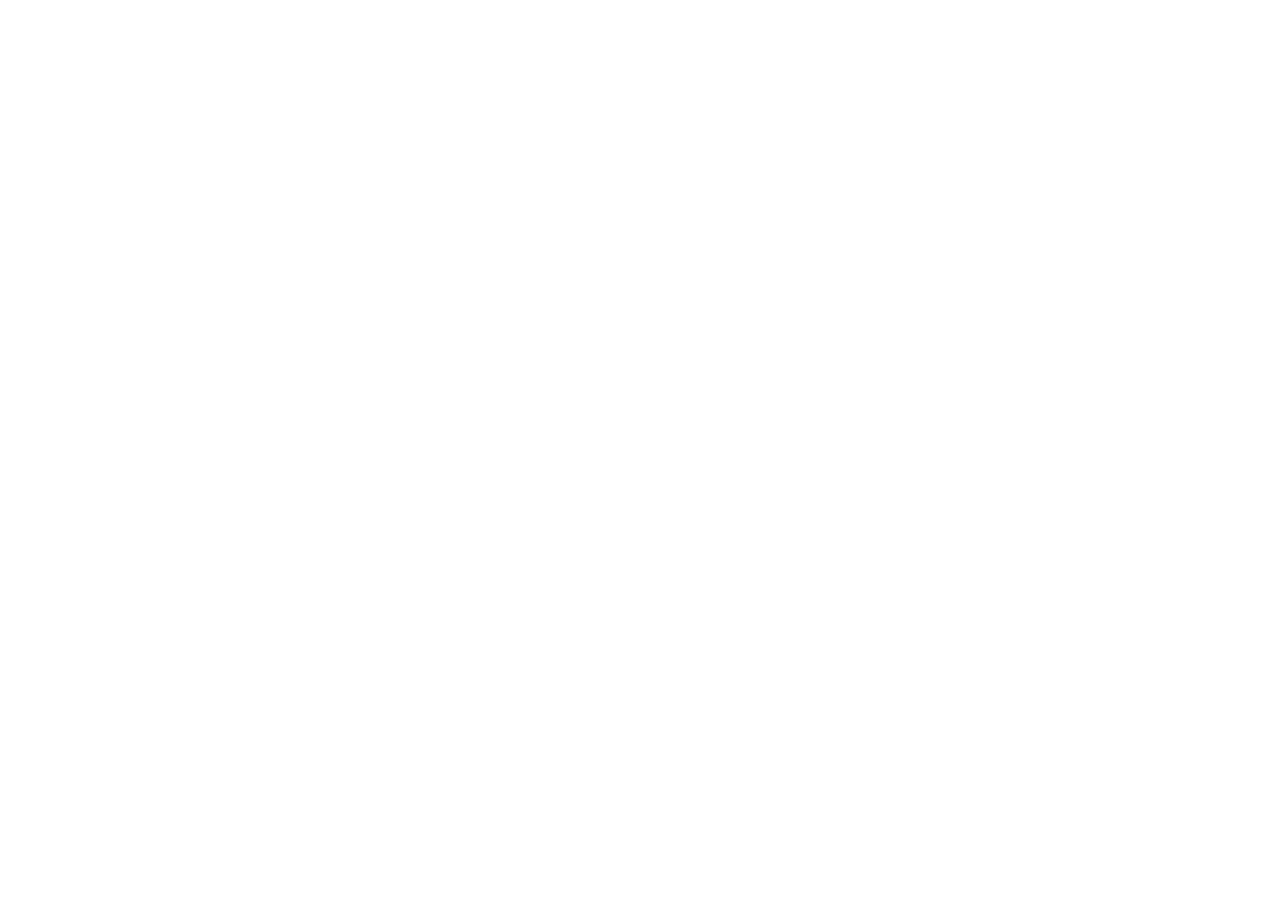
==== templates/index.html @ 287f53a0 "created the registering form" ====
<!DOCTYPE html>
<html lang="en">
<head>
    <meta charset="UTF-8">
    <meta http-equiv="X-UA-Compatible" content="IE=edge">
    <meta name="viewport" content="width=device-width, initial-scale=1.0">
    <title>Takamol</title>
</head>
<body>
    
</body>
</html>
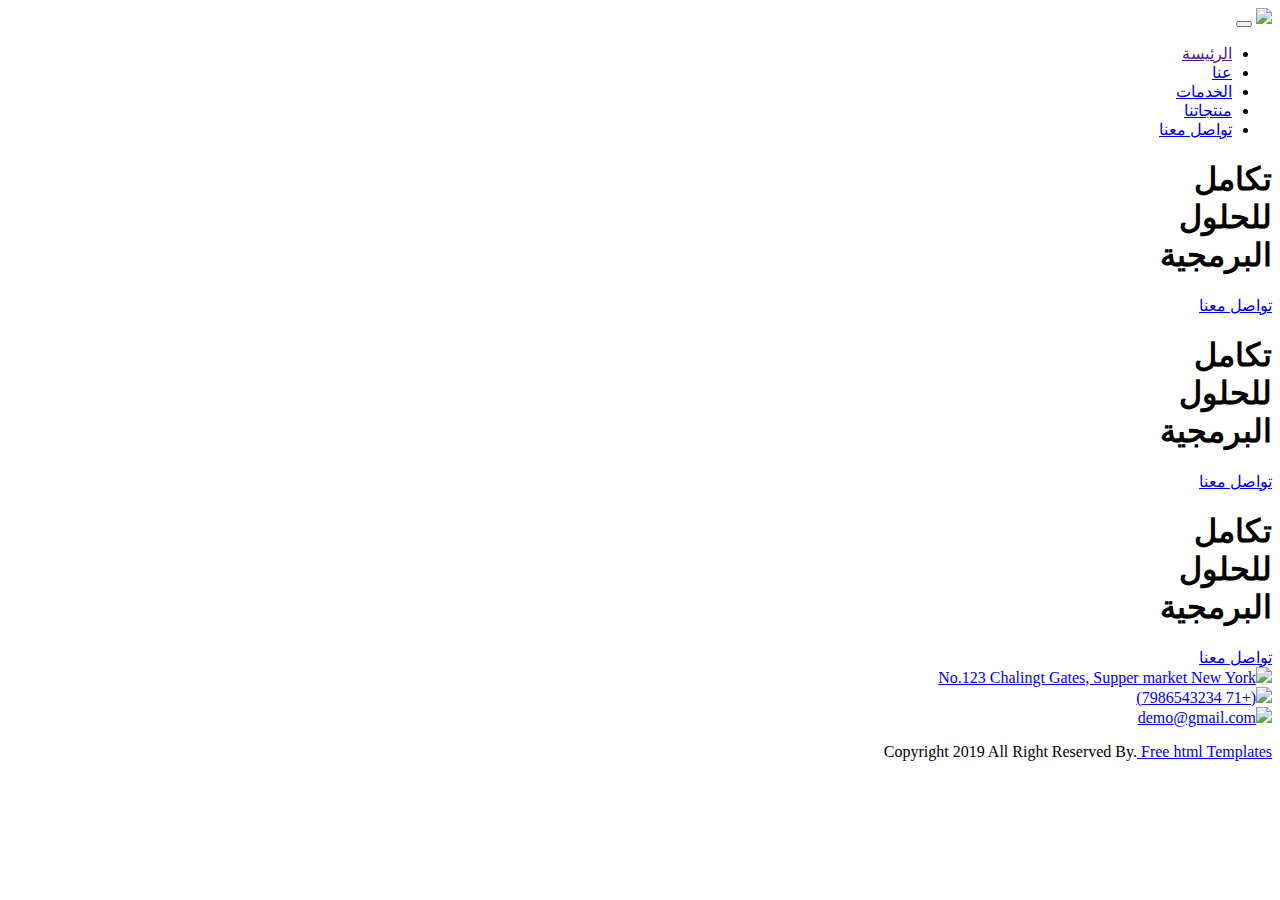
==== commit ec33a3fc: "designed th UI" ====
--- a/templates/index.html
+++ b/templates/index.html
@@ -1,12 +1,142 @@
 <!DOCTYPE html>
 <html lang="en">
-<head>
-    <meta charset="UTF-8">
-    <meta http-equiv="X-UA-Compatible" content="IE=edge">
-    <meta name="viewport" content="width=device-width, initial-scale=1.0">
-    <title>Takamol</title>
-</head>
-<body>
-    
-</body>
+   <head>
+      <style>
+         :root{
+            direction: rtl !important;
+         }
+      </style>
+      <!-- basic -->
+      <meta charset="utf-8">
+      <meta http-equiv="X-UA-Compatible" content="IE=edge">
+      <meta name="viewport" content="width=device-width, initial-scale=1">
+      <!-- mobile metas -->
+      <meta name="viewport" content="width=device-width, initial-scale=1">
+      <meta name="viewport" content="initial-scale=1, maximum-scale=1">
+      <!-- site metas -->
+      <title>COTO</title>
+      <meta name="keywords" content="">
+      <meta name="description" content="">
+      <meta name="author" content="">
+      <!-- bootstrap css -->
+      <link rel="stylesheet" type="text/css" href="./static/css/bootstrap.min.css">
+      <!-- style css -->
+      <link rel="stylesheet" type="text/css" href="./static/css/style.css">
+      <!-- Responsive-->
+      <link rel="stylesheet" href="./static/css/responsive.css">
+      <!-- fevicon -->
+      <link rel="icon" href="./static/images/fevicon.png" type="image/gif" />
+      <!-- Scrollbar Custom CSS -->
+      <link rel="stylesheet" href="./static/css/jquery.mCustomScrollbar.min.css">
+      <!-- Tweaks for older IEs-->
+      <link rel="stylesheet" href="https://netdna.bootstrapcdn.com/font-awesome/4.0.3/css/font-awesome.css">
+      <!-- owl stylesheets --> 
+      <link rel="stylesheet" href="./static/css/owl.carousel.min.css">
+      <link rel="stylesoeet" href="./static/css/owl.theme.default.min.css">
+      <link rel="stylesheet" href="https://cdnjs.cloudflare.com/ajax/libs/fancybox/2.1.5/jquery.fancybox.min.css" media="screen">
+   </head>
+   <body>
+      <!-- header section start -->
+      <div class="header_section" >
+         <div class="" >
+            <nav class="navbar navbar-expand-lg navbar-light bg-light" >
+               <a class="logo" href="/"><img src="./static/images/logo.png"></a>
+               <button class="navbar-toggler" type="button" data-toggle="collapse" data-target="#navbarSupportedContent" aria-controls="navbarSupportedContent" aria-expanded="false" aria-label="Toggle navigation">
+               <span class="navbar-toggler-icon"></span>
+               </button>
+               <div class="collapse navbar-collapse" id="navbarSupportedContent">
+                  <ul class="navbar-nav mr-auto">
+                     <li class="nav-item">
+                        <a class="nav-link" href="" >الرئيسة</a>
+                     </li>
+                     <li class="nav-item">
+                        <a class="nav-link" href="/about">عنا</a>
+                     </li>
+                     <li class="nav-item">
+                        <a class="nav-link" href="/services">الخدمات</a>
+                     </li>
+                     <li class="nav-item">
+                        <a class="nav-link" href="/projects">منتجاتنا</a>
+                     </li>
+                     <li class="nav-item">
+                        <a class="nav-link" href="/contact">تواصل معنا</a>
+                     </li>
+                  </ul>
+               </div>
+            </nav>
+         </div>
+      </div>
+      <!-- header section end --> 
+      <!-- banner section start --> 
+      <div class="banner_section layout_padding">
+         <div id="main_slider" class="carousel slide" data-ride="carousel">
+            <div class="carousel-inner">
+               <div class="carousel-item active">
+                  <div class="container">
+                     <h1 class="banner_taital">تكامل <br>  للحلول <br> البرمجية</h1>
+               
+                     <div class="btn_main">
+                        <div class="more_bt"><a href="#">تواصل معنا</a></div>
+                        
+                     </div>
+                  </div>
+               </div>
+               <div class="carousel-item">
+                  <div class="container">
+                     <h1 class="banner_taital">تكامل<br>للحلول<br>البرمجية</h1>
+                     <div class="btn_main">
+                        <div class="more_bt"><a href="#">تواصل معنا</a></div>
+                     </div>
+                  </div>
+               </div>
+               <div class="carousel-item">
+                  <div class="container">
+                     <h1 class="banner_taital">تكامل<br>للحلول<br>البرمجية</h1>
+                     <div class="btn_main">
+                        <div class="more_bt"><a href="#">تواصل معنا</a></div>
+                     </div>
+                  </div>
+               </div>
+            </div>
+            
+         </div>
+      </div>
+      <!-- banner section end -->
+      
+      <div class="footer_section layout_padding">
+         <div class="container">
+            <div class="row">
+               <div class="col-lg-4 col-sm-12">
+                  <div class="map_text"><a href="#"><img src="./static/images/map-icon.png" class="image_main"><span class="padding_left_10">No.123 Chalingt Gates, Supper market New York</span></a></div>
+               </div>
+               <div class="col-lg-4 col-sm-12">
+                  <div class="map_text"><a href="#"><img src="./static/images/call-icon.png" class="image_main"><span class="padding_left_10">(+71 7986543234)</span></a></div>
+               </div>
+               <div class="col-lg-4 col-sm-12">
+                  <div class="map_text"><a href="#"><img src="./static/images/mail-icon.png" class="image_main"><span class="padding_left_10">demo@gmail.com</span></a></div>
+               </div>
+            </div>
+         </div>
+      </div>
+      <!-- footer section end -->
+      <!-- copyright section start -->
+      <div class="copyright_section">
+         <div class="container">
+            <p class="copyright_text">Copyright 2019 All Right Reserved By.<a href="https://html.design"> Free  html Templates</p>
+         </div>
+      </div>
+      <!-- copyright section end -->    
+      <!-- Javascript files-->
+      <script src="./static/js/jquery.min.js"></script>
+      <script src="./static/js/popper.min.js"></script>
+      <script src="./static/js/bootstrap.bundle.min.js"></script>
+      <script src="./static/js/jquery-3.0.0.min.js"></script>
+      <script src="./static/js/plugin.js"></script>
+      <!-- sidebar -->
+      <script src="./static/js/jquery.mCustomScrollbar.concat.min.js"></script>
+      <script src="./static/js/custom.js"></script>
+      <!-- javascript --> 
+      <script src="./static/js/owl.carousel.js"></script>
+      <script src="https:cdnjs.cloudflare.com/ajax/libs/fancybox/2.1.5/jquery.fancybox.min.js"></script>
+   </body>
 </html>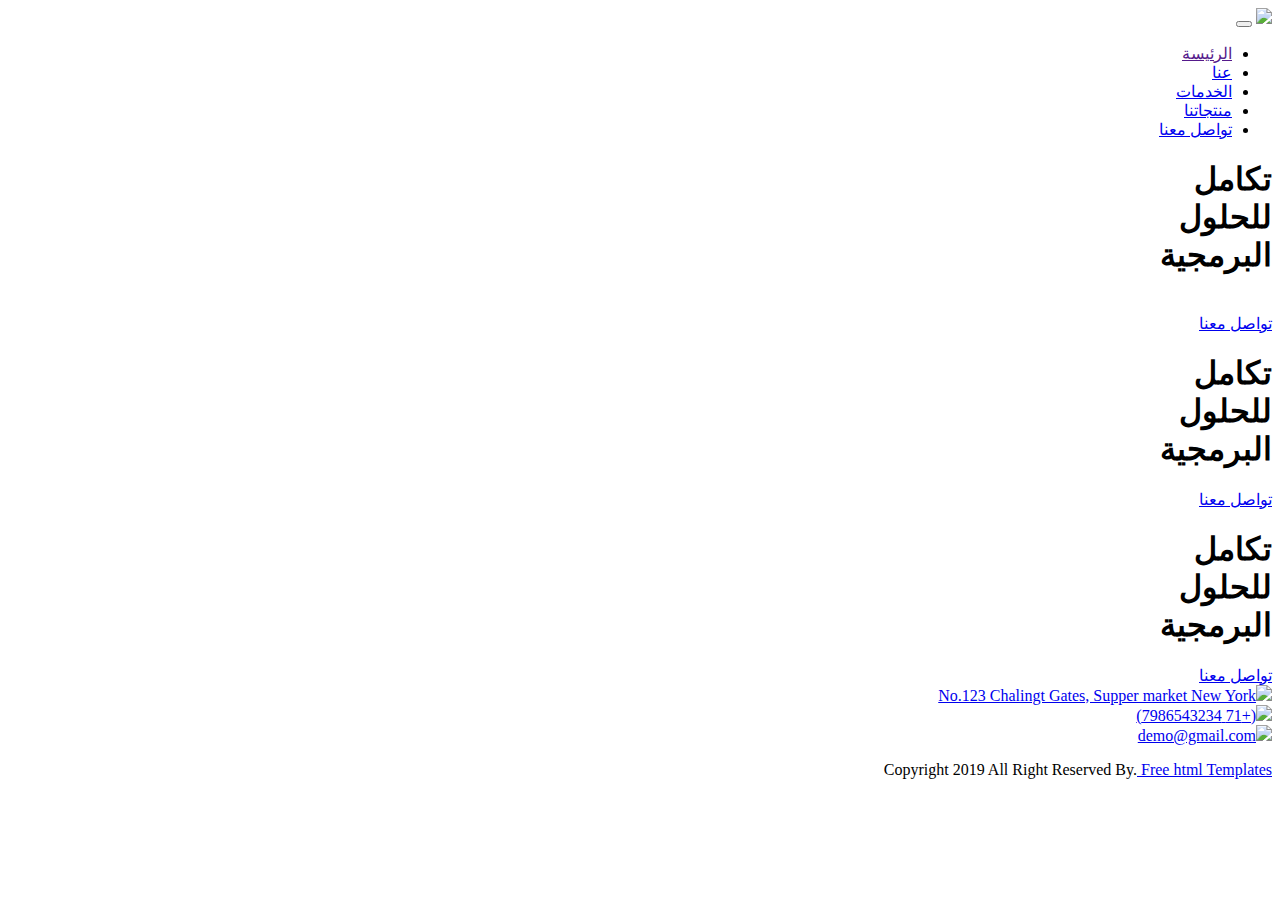
==== commit 69e013ec: "documented the code" ====
--- a/templates/index.html
+++ b/templates/index.html
@@ -73,17 +73,17 @@
             <div class="carousel-inner">
                <div class="carousel-item active">
                   <div class="container">
-                     <h1 class="banner_taital">تكامل <br>  للحلول <br> البرمجية</h1>
-               
+                     <h1 class="banner_taital">تكامل  <br> للحلول <br> البرمجية</h1>
+            
+                     <br>
                      <div class="btn_main">
                         <div class="more_bt"><a href="#">تواصل معنا</a></div>
-                        
                      </div>
                   </div>
                </div>
                <div class="carousel-item">
                   <div class="container">
-                     <h1 class="banner_taital">تكامل<br>للحلول<br>البرمجية</h1>
+                     <h1 class="banner_taital">تكامل<br>للحلول <br>  البرمجية <br> </h1>
                      <div class="btn_main">
                         <div class="more_bt"><a href="#">تواصل معنا</a></div>
                      </div>
@@ -101,6 +101,7 @@
             
          </div>
       </div>
+
       <!-- banner section end -->
       
       <div class="footer_section layout_padding">
